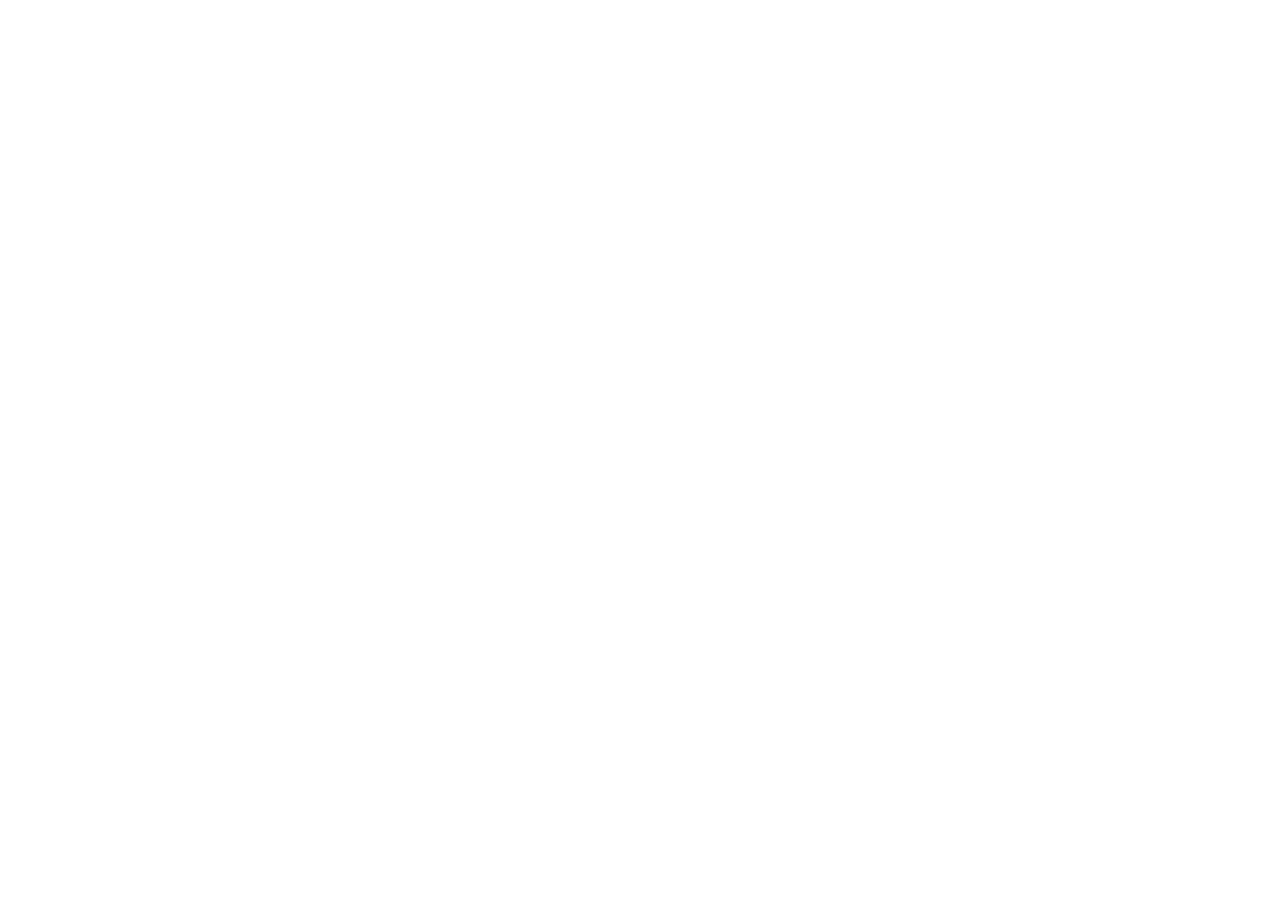
==== index.html @ 6fe3bf70 "Update index.html" ====
<!DOCTYPE html>
<html lang="en">
<head>
<meta charset="UTF-8">
<meta name="viewport" content="width=device-width, initial-scale=1.0">
<title>拼图游戏 Inndex </title>
<link rel="stylesheet" href="css/styles.css">
</head>
<body>
<div id="puzzle-container"></div>
<script src="js/script.js"></script>
</body>
</html>
---- css/styles.css ----
#puzzle-container {
    width: 400px;
    height: 400px;
    margin: 20px auto;
    display: grid;
    grid-template-columns: repeat(4, 1fr);
    grid-gap: 2px;
}

.puzzle-piece {
    background-size: cover;
    width: 100%;
    height: 100%;
    transition: background 0.3s;
    cursor: pointer;
}

.empty {
    background-color: #cccccc;
}
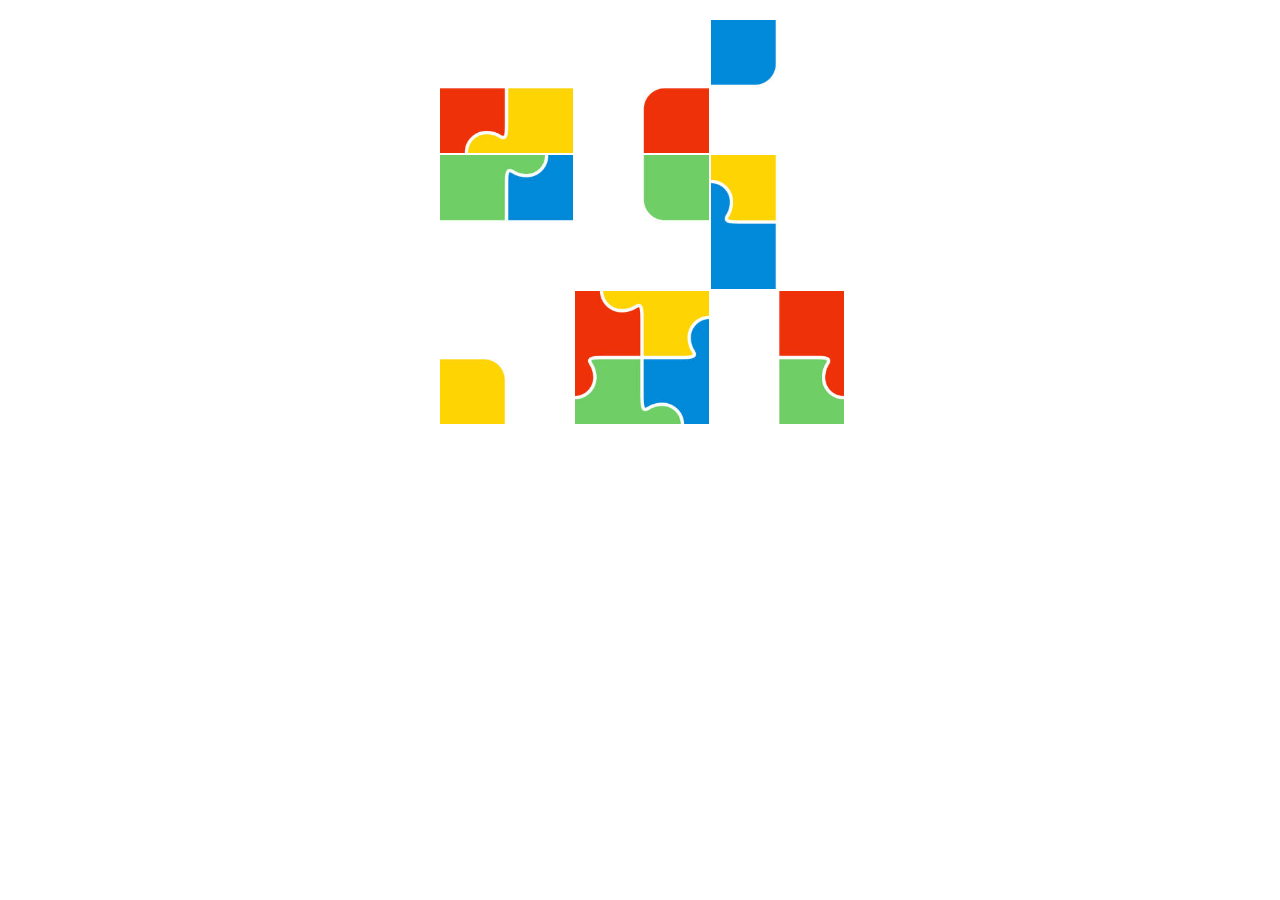
==== commit dc201d3a: "Update and rename puzzle1.html to index.html" ====
--- a/index.html
+++ b/index.html
@@ -1,14 +1,20 @@
 <!DOCTYPE html>
 <html lang="en">
 <head>
-<meta charset="UTF-8">
-<meta name="viewport" content="width=device-width, initial-scale=1.0">
-<title>拼图游戏 Inndex </title>
-<link rel="stylesheet" href="css/styles.css">
+    <meta charset="UTF-8">
+    <meta name="viewport" content="width=device-width, initial-scale=1.0">
+    <title>Jubilee Explorer</title>
+    <link rel="stylesheet" href="css/styles.css">
 </head>
 <body>
-<div id="puzzle-container"></div>
-<script src="js/script.js"></script>
+    <div id="puzzle-container" class="puzzle-container"></div>
+    <script src="js/puzzle.js"></script>
+    <script>
+        document.addEventListener('DOMContentLoaded', function() {
+            initPuzzle('images/p1.jpg', 3);
+        });
+    </script>
 </body>
 </html>
 
+
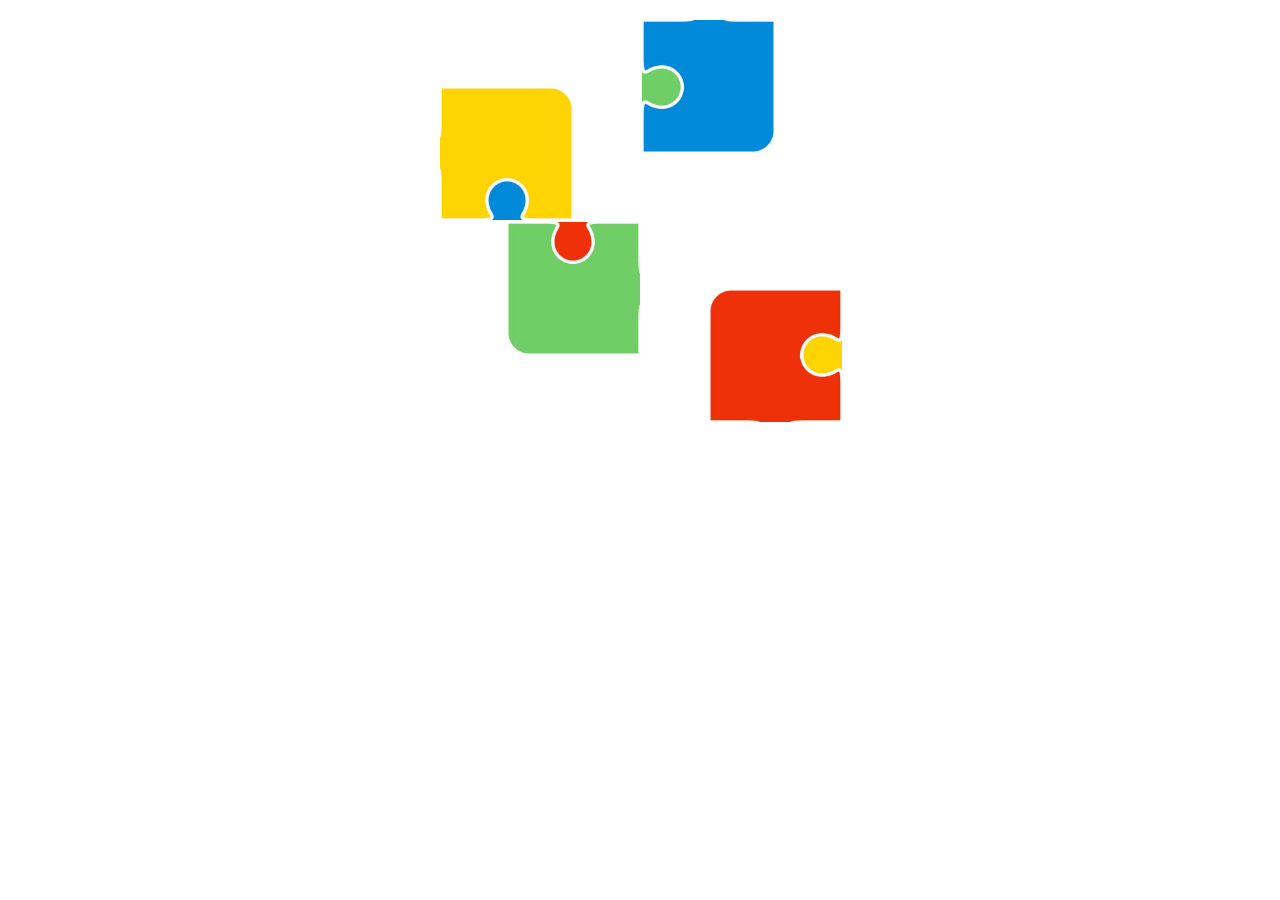
==== commit 04d744bc: "Update index.html" ====
--- a/index.html
+++ b/index.html
@@ -11,7 +11,7 @@
     <script src="js/puzzle.js"></script>
     <script>
         document.addEventListener('DOMContentLoaded', function() {
-            initPuzzle('images/p1.jpg', 3);
+            initPuzzle('images/p1.jpg', 2);
         });
     </script>
 </body>
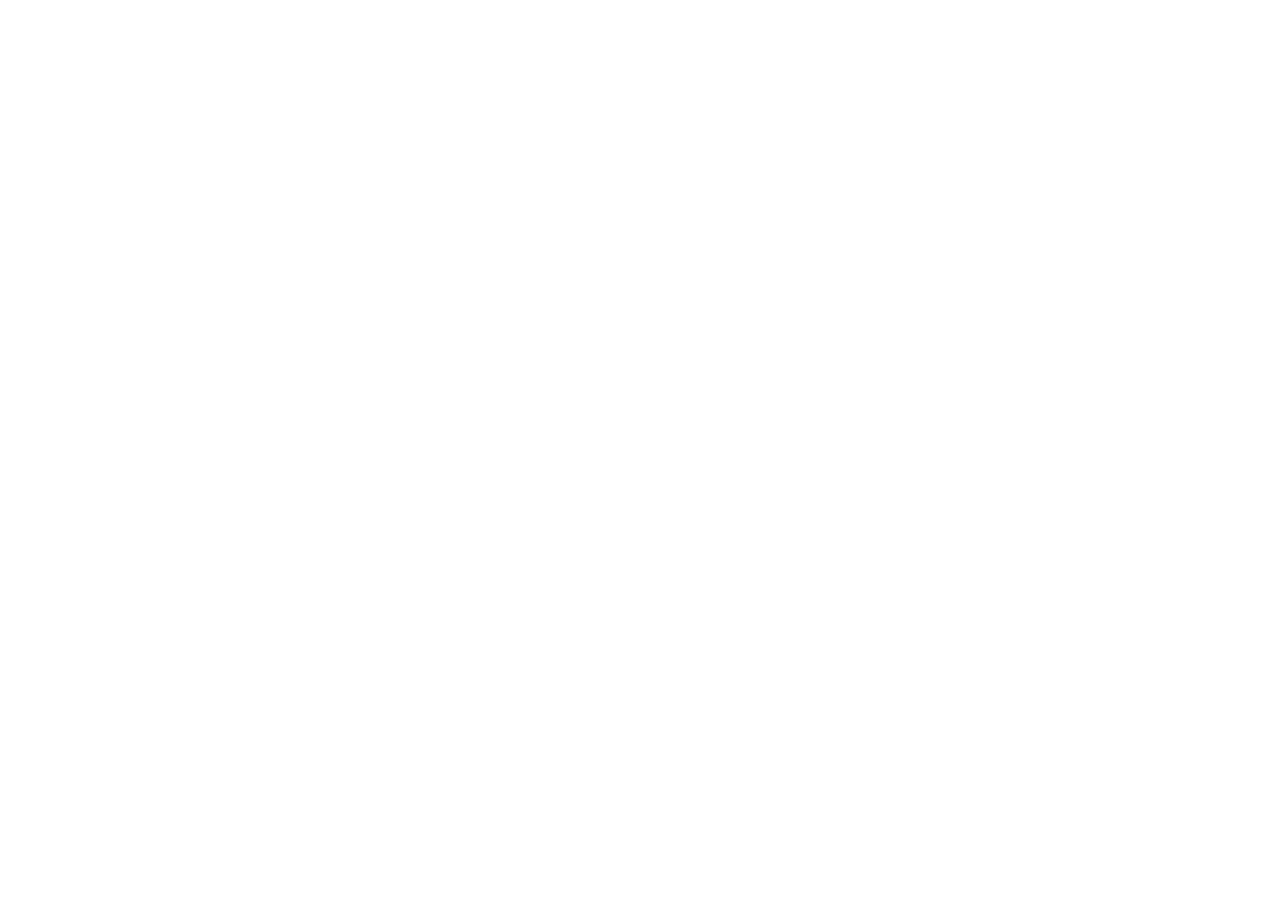
==== commit b4600e83: "Update index.html" ====
--- a/index.html
+++ b/index.html
@@ -8,12 +8,15 @@
 </head>
 <body>
     <div id="puzzle-container" class="puzzle-container"></div>
-    <script src="js/puzzle.js"></script>
+
+
+    
+<!--     <script src="js/puzzle.js"></script>
     <script>
         document.addEventListener('DOMContentLoaded', function() {
             initPuzzle('images/p1.jpg', 2);
         });
-    </script>
+    </script> -->
 </body>
 </html>
 
--- a/css/styles.css
+++ b/css/styles.css
@@ -13,6 +13,7 @@
     height: 100%;
     transition: background 0.3s;
     cursor: pointer;
+    
 }
 
 .empty {
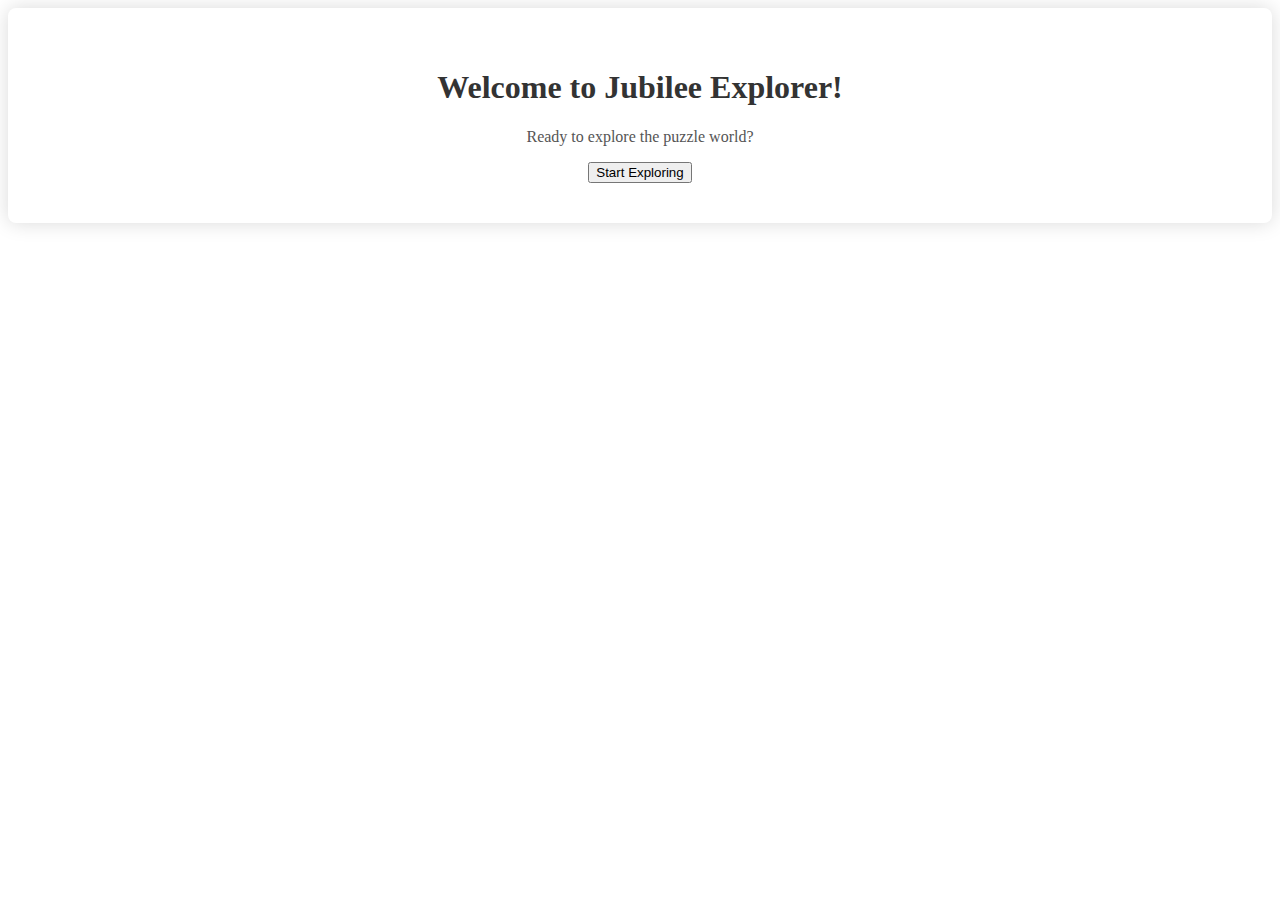
==== commit 15de620d: "Update index.html" ====
--- a/index.html
+++ b/index.html
@@ -7,10 +7,12 @@
     <link rel="stylesheet" href="css/styles.css">
 </head>
 <body>
-    <div id="puzzle-container" class="puzzle-container"></div>
+    <div class="welcome-container">
+        <h1>Welcome to Jubilee Explorer!</h1>
+        <p>Ready to explore the puzzle world?</p>
+        <button onclick="startGame()">Start Exploring</button>
+    </div>
 
-
-    
 <!--     <script src="js/puzzle.js"></script>
     <script>
         document.addEventListener('DOMContentLoaded', function() {
--- a/css/styles.css
+++ b/css/styles.css
@@ -19,3 +19,19 @@
 .empty {
     background-color: #cccccc;
 }
+
+.welcome-container {
+    background: white;
+    padding: 40px;
+    border-radius: 8px;
+    box-shadow: 0 0 20px rgba(0,0,0,0.15);
+    text-align: center;
+}
+
+h1 {
+    color: #333;
+}
+
+p {
+    color: #555;
+}
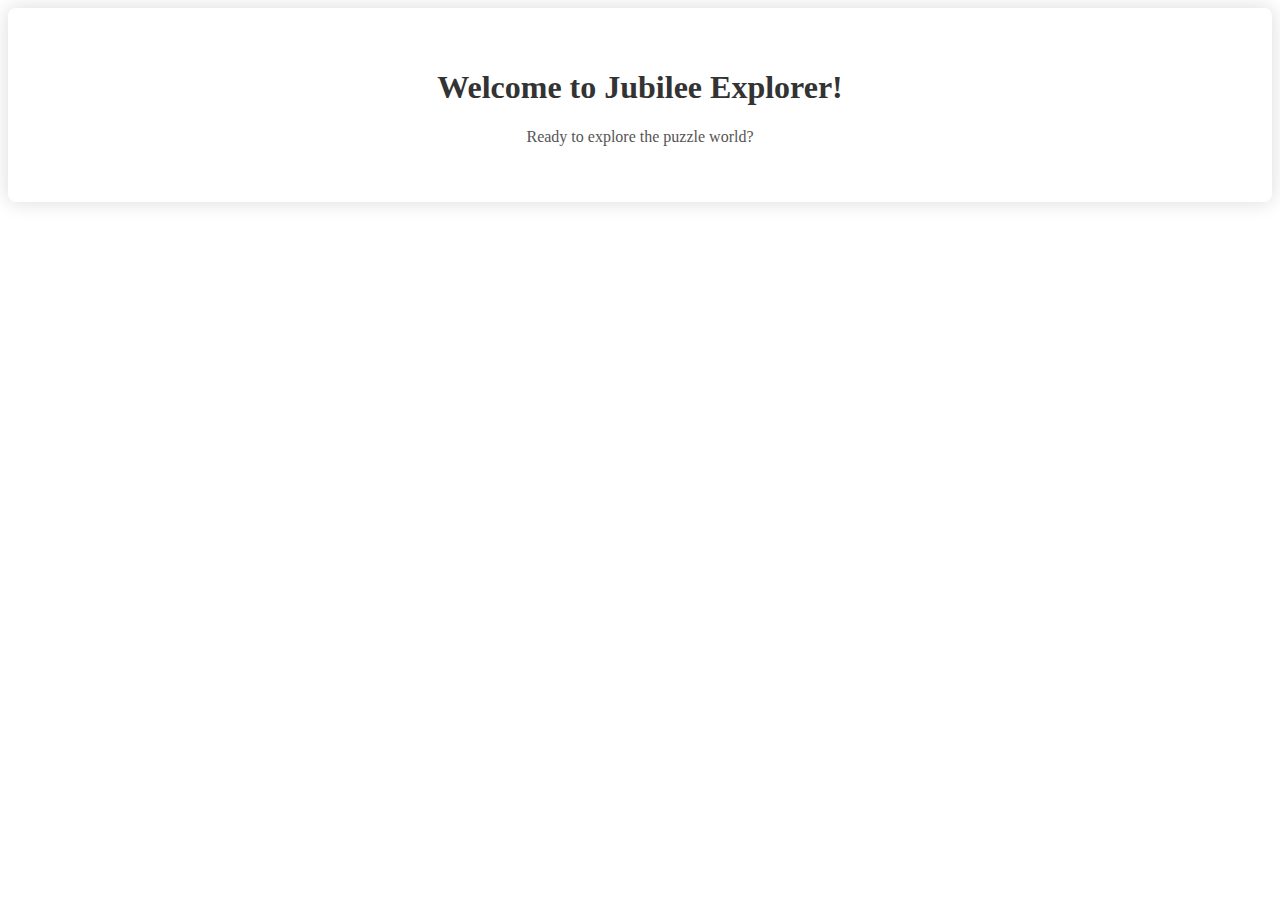
==== commit 7744979b: "Update index.html" ====
--- a/index.html
+++ b/index.html
@@ -10,7 +10,7 @@
     <div class="welcome-container">
         <h1>Welcome to Jubilee Explorer!</h1>
         <p>Ready to explore the puzzle world?</p>
-        <button onclick="startGame()">Start Exploring</button>
+       
     </div>
 
 <!--     <script src="js/puzzle.js"></script>
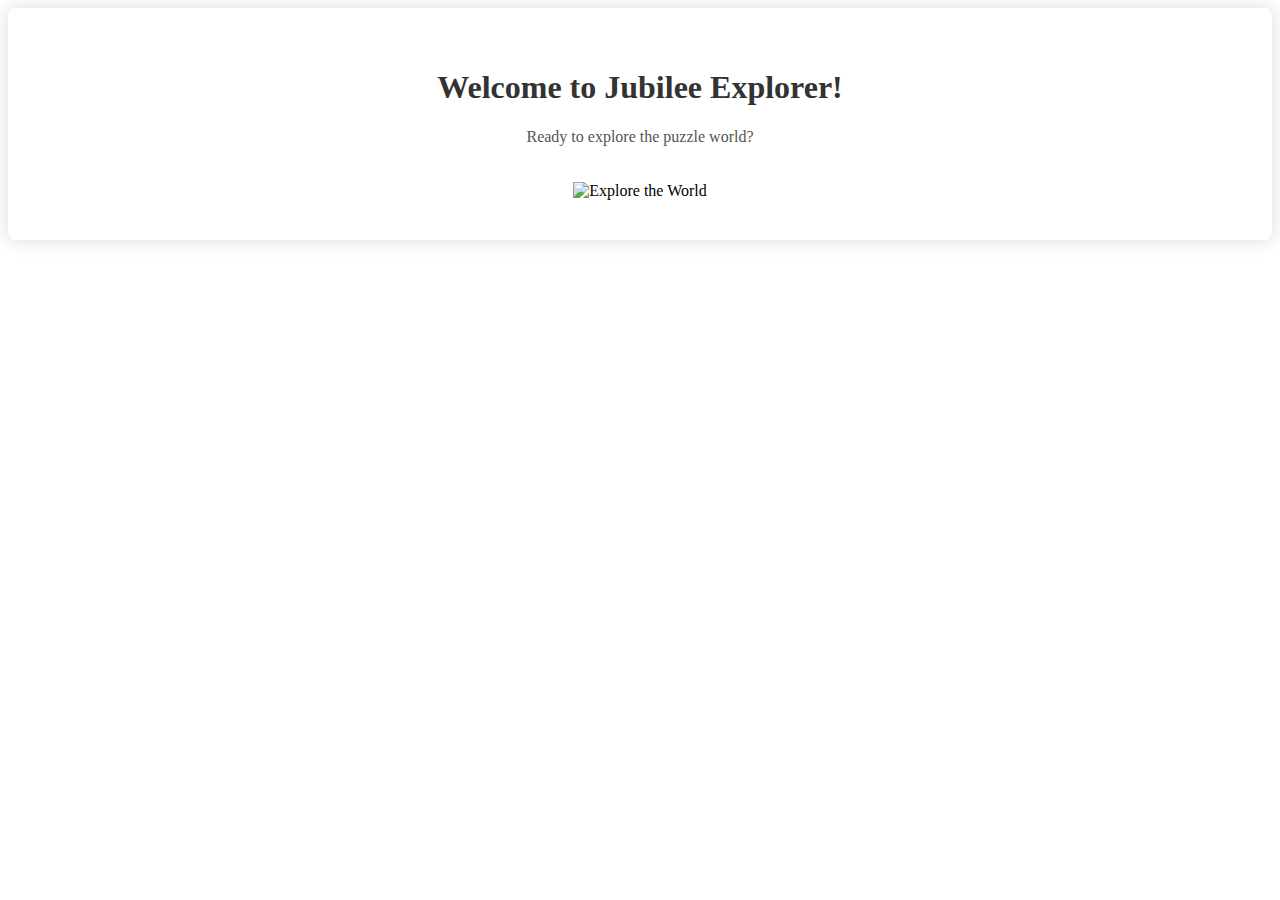
==== commit 6d085217: "Update index.html" ====
--- a/index.html
+++ b/index.html
@@ -10,7 +10,7 @@
     <div class="welcome-container">
         <h1>Welcome to Jubilee Explorer!</h1>
         <p>Ready to explore the puzzle world?</p>
-       
+        <img src="images/welcome-image.jpg" alt="Explore the World" style="max-width:100%; height:auto; margin-top:20px;">
     </div>
 
 <!--     <script src="js/puzzle.js"></script>
